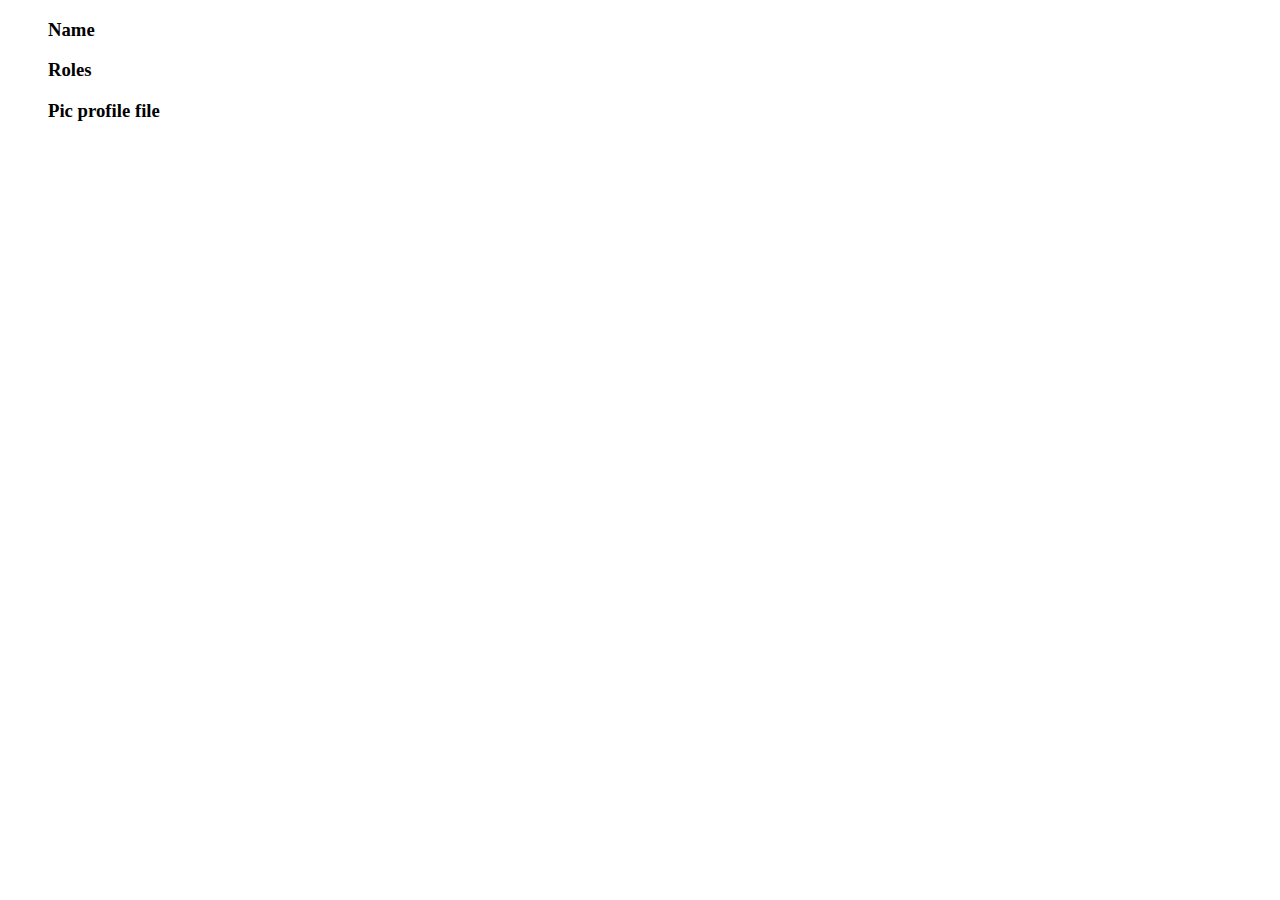
==== Bonus/index.html @ 1eaf9736 "bonus 1 mistake" ====
<!DOCTYPE html>
<html lang="en">
<head>
    <meta charset="UTF-8">
    <meta http-equiv="X-UA-Compatible" content="IE=edge">
    <meta name="viewport" content="width=device-width, initial-scale=1.0">
    <link rel="stylesheet" href="./css/style.css">
    <title>member</title>
</head>
<body>
    <main>
        <section>
            <div class="container">
                <div class="row">
                    <div class="col">
                        <ul class="name">
                          <h3>Name</h3>
                        </ul>
                    </div>
                    <div class="col">
                        <ul class="role">
                            <h3>Roles</h3>
                        </ul>
                    </div>
                    <div class="col">
                        <ul class="pic">
                            <h3 class="pic-profile">Pic profile file</h3>
                        </ul>
                    </div>
                </div>
            </div>
        </section>
    </main>


    <script src="./js/app.js"></script>
</body>
</html>
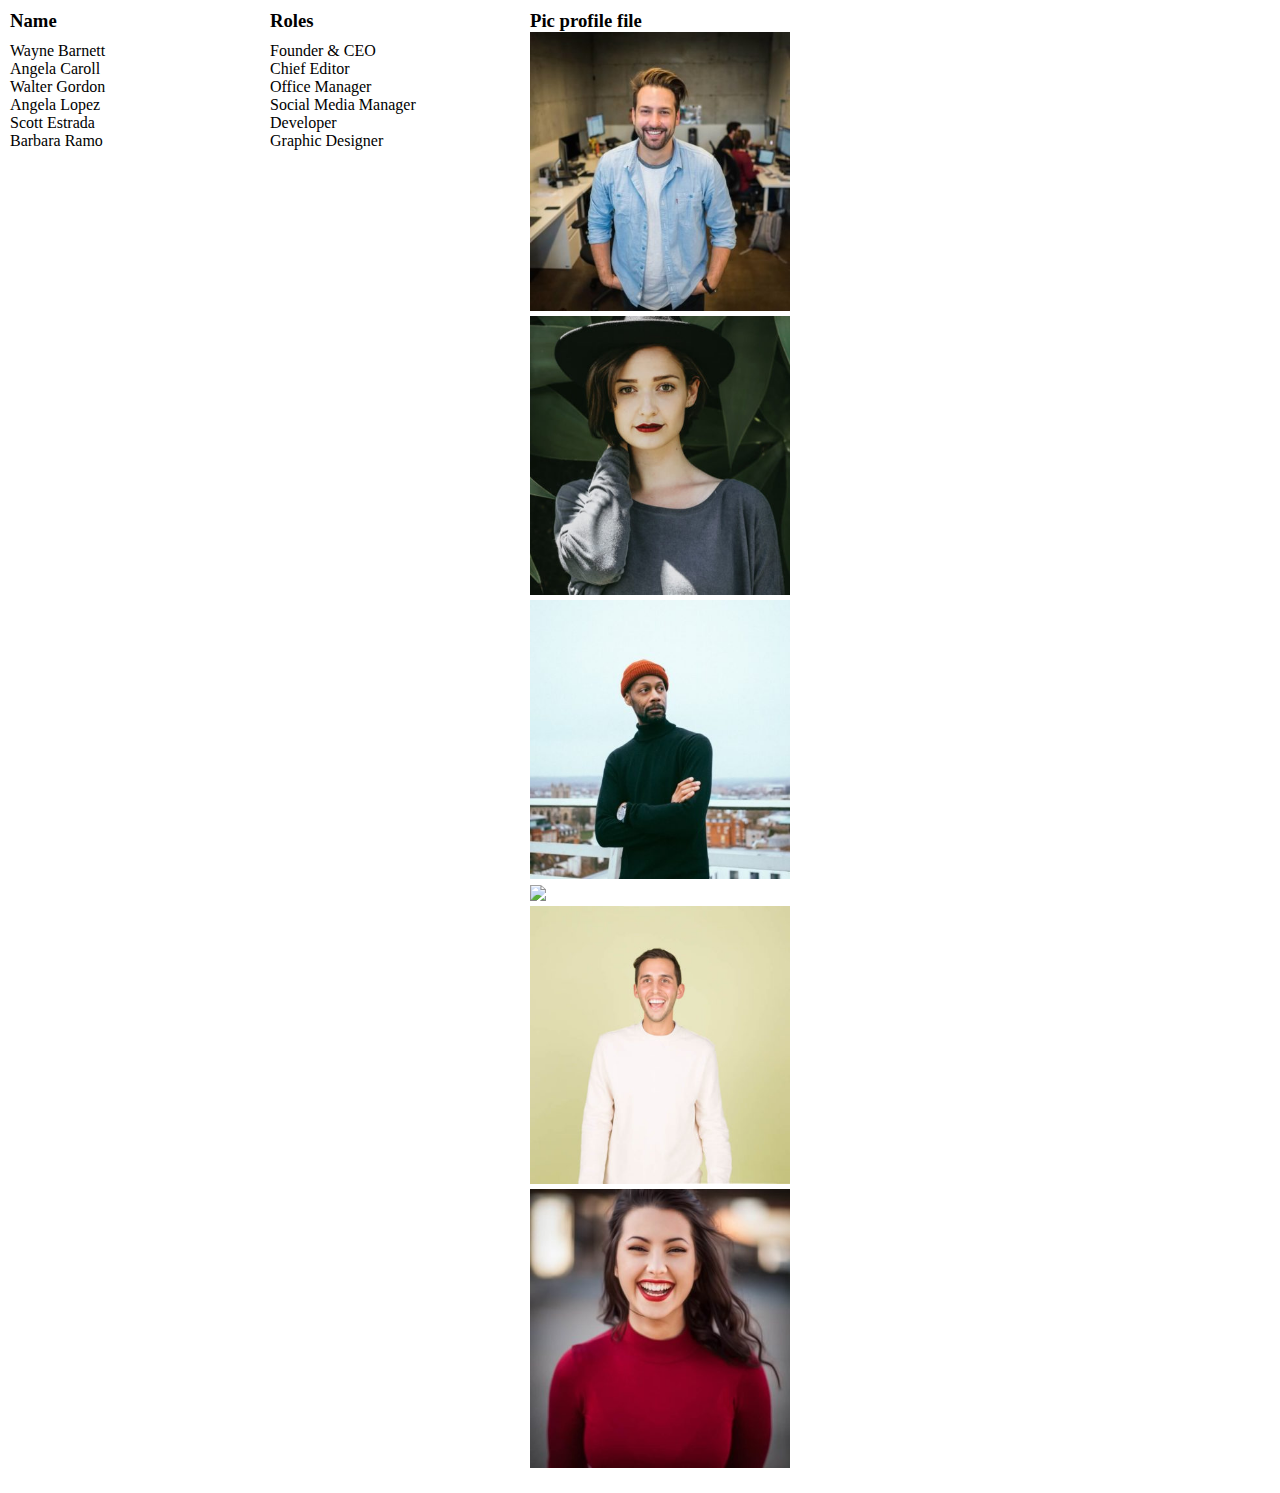
==== commit a8ee7994: "bonus 1 done" ====
--- a/Bonus/index.html
+++ b/Bonus/index.html
@@ -25,6 +25,7 @@
                     <div class="col">
                         <ul class="pic">
                             <h3 class="pic-profile">Pic profile file</h3>
+                            
                         </ul>
                     </div>
                 </div>
--- a/Bonus/css/style.css
+++ b/Bonus/css/style.css
@@ -0,0 +1,31 @@
+*{
+    margin: 0;
+    padding: 0;
+    box-sizing: border-box;
+}
+
+ul, li, menu {
+    list-style: none;
+    text-decoration: none;
+}
+
+.container{
+    max-width: 800px;
+    padding: 10px;
+}
+.row{
+    display: flex;
+}
+
+.col{
+    flex-grow: 1;
+    flex-basis: 0;
+}
+
+h3{
+    padding-bottom: 10px;
+}
+
+img{
+    max-width: 100%;
+}